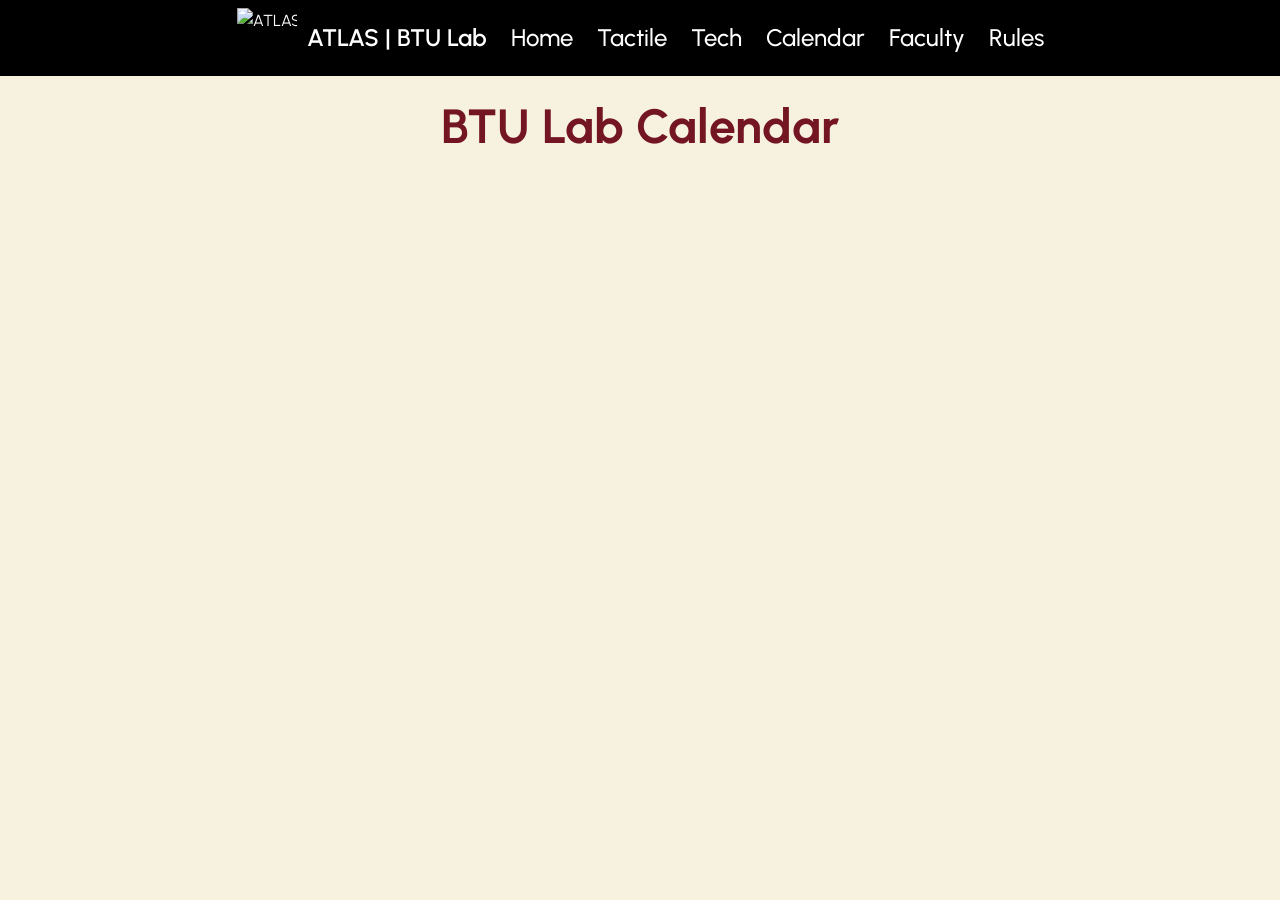
==== calendar.html @ e051cff7 "update logo" ====
<!DOCTYPE html>
<html lang="en">
    <head>
        <meta charset="UTF-8">
        <meta name="viewport" content="width=device-width, initial-scale=1.0">
        <link href="https://fonts.googleapis.com/css2?family=Urbanist:ital,wght@0,100..900;1,100..900&display=swap" rel="stylesheet">
        <link rel="icon" href="/assets/BTU.jpeg">

        <link rel="icon" href="assets/transplogo.png">
        <title>Calendar</title>
    </head>

    <body>
        <link rel="stylesheet" href="style.css">
        <header>
            <br>
            <h1><center>BTU Lab Calendar</center></h1>
            <nav>
                <a href="index.html" class="nav-logo">
                    <img src="assets/transplogo.png" alt="ATLAS | BTU Lab">
                    <span> ATLAS | BTU Lab</span>
                </a>
                <a href="index.html">Home</a>
                <a href="tactile.html">Tactile</a>
                <a href="tech.html">Tech</a>
                <a href="calendar.html">Calendar</a>
                <a href="faculty.html">Faculty</a>
                <a href="rules.html">Rules</a>
            </nav>
        </header>

        
    

    <iframe
        src="https://calendar.google.com/calendar/u/0/newembed?color=%2392e1c0&color=%23cd74e6&color=%23f83a22&color=%23fad165&src=01c19e46b7d1df63b8c2bf86c13e9e8d4dd48407953069b76258fa20a9f6e946@group.calendar.google.com&src=1d4bdcc88938abd2d291838c548916abba1d14f79ad53e49a62b76c16d0ce4fc@group.calendar.google.com&src=917af08c35085b7a6203c14ddcfb9a84b26f31030114e022d423518e82d442e3@group.calendar.google.com&src=atlasbtulab@gmail.com"
        style="border: 0"
        width="100%"
        height="700"
        frameborder="0"
        scrolling="no">
    </iframe>
</section>

        </main>
    </body>
</html>
---- style.css ----
html {
    min-height: 100%;
    margin: 0;
}
body {
    font-family: "Urbanist", sans-serif;
    font-weight: 400;
    font-style: normal;
    line-height: 1.6;
    background-color: #F6F2DF;
    color: #001b29;
    display: flex;
    flex-direction: column;
    min-height: 100vh; 
    margin: 0;
    overflow-x: hidden;
    overflow-y: auto;
    overscroll-behavior-y: none;
    height: 100%;
    padding-left: 20px;
    padding-right: 20px;
}

header {
    padding-top: 30px;
}

h1 {
    font-size: 3rem;
    font-weight: 700;
    color: #731523;
}

h2 {
    font-size: 2rem;
    font-weight: 600;
    color: #00507A;
}

/*nav h2{
    font-weight: 400;
}*/

h3 {
    font-size: 1.5rem;
    font-weight: 500;
    color: #A04000;
}

/* Faculty/staff directory */
#spring-2026-staff,
#emeritus {
    display: grid;
    grid-template-columns: repeat(2, minmax(0, 1fr));
    gap: 2rem;
}

#spring-2026-staff > h2,
#emeritus > h2 {
    grid-column: 1 / -1;
    margin-bottom: 0;
}

.staff-member {
    display: flex;
    align-items: flex-start;
    gap: 1rem;
}

.staff-member img {
    width: 150px;
    height: 150px;
    border: 2px solid #203354;
    flex: 0 0 120px;
    object-fit: cover;
    border-radius: 50%;
}

.staff-member h3 {
    margin-top: 0;
}

.resource-buttons {
    display: flex;
    justify-content: center;
    align-items: center;
    flex-wrap: wrap;
    gap: 0.75rem;
}

.resource-buttons a {
    padding: 0.65rem 1rem;
    border-radius: 0.4rem;
    background-color: #00507A;
    color: #ffffff;
    font-weight: 600;
    text-decoration: none;
}

.resource-buttons a:hover,
.resource-buttons a:focus-visible {
    background-color: #731523;
}

@media (max-width: 800px) {
    #spring-2026-staff,
    #emeritus {
        grid-template-columns: 1fr;
    }
}
.banner{
    text-align: center;
}
/* home page */
.who, .how, .when, .what, .where, .workshop {
    align-items: center;
    display: flex;
    gap: 20px;
    padding: 20px;
}

.who .section-text, .how .section-text, .when .section-text,
.what .section-text, .where .section-text, .workshop .section-text,
.who img, .how img, .when img, .what img, .workshop img,
.where iframe {
    flex: 1 1 0;
    min-width: 0;
}

.who img, .how img, .when img, .what img, .workshop img {
    width: 100%;
    height: auto;
    display: block;
}

.support {
    padding: 0 20px;
}

.section-text h2 {
    margin: 0 0 10px;
}

.text-box {
    width: auto;
    height: auto;
    max-width: 500px;
}
/* tactile page */
main.page {
    padding: 0 20px;
}

.page img.wrap-right {
    float: right;
    width: 500px;
    max-width: 40%;            
    height: auto;
    margin: 0 250px 15px 20px; 
}
.page img.wrap-left {
    float: left;
    width: 500px;
    max-width: 40%;
    height: auto;
    margin: 0 100px 15px 0;   /* top right bottom left */
}

.page h2 {
    clear: both;
}
.where iframe {
    width: 100%;
    height: 450px; 
    border: 0;
}
.instagram {
    display: flex;
    align-items: center;
    justify-content: center;
    background-color: #363737;
    width: 50px;
    height: 50px;
    border-radius: 50%;
    margin: 0 auto;
}
nav {
    background-color: #000;
    position: fixed;
    top: 0;
    left: 0;
    width: 100%;
    z-index: 1000;
    box-sizing: border-box;

    display: flex;
    align-items: center;
    justify-content: center;
    flex-wrap: wrap;
    gap: 12px 24px;

    padding: 8px 16px;
}

/* Logo and lab name */
nav .nav-logo {
    display: flex;
    align-items: center;
    gap: 10px;

    text-decoration: none;
    color: white;
    white-space: nowrap;
}

nav .nav-logo img {
    width: 60px;
    height: 60px;
    object-fit: contain;
    display: block;
}

nav .nav-logo span {
    font-size: 24px;
    font-weight: 600;
}

/* Navigation links */
nav > a:not(.nav-logo) {
    color: white;
    font-size: 24px;
    font-weight: 500;
    white-space: nowrap;
    text-decoration: none;
}

nav > a:visited {
    color: white;
}

nav > a:hover,
nav > a:focus-visible {
    color: #f6f2df;
}

/* Phone layout */
@media (max-width: 650px) {
    body{
        padding-top: 40px;
    }
    nav {
        justify-content: center;
        gap: 10px 18px;
        padding: 8px 10px 12px;
    }

    nav .nav-logo {
        flex: 0 0 100%;
        justify-content: center;
        gap: 8px;
    }

    nav .nav-logo img {
        width: 32px;
        height: 32px;
    }

    nav .nav-logo span {
        font-size: 14px;
    }

    nav > a:not(.nav-logo) {
        font-size: 14px;
    }
}

footer {
    background-color: #e6e2d0;
    bottom: 0;
    left: 0;
    width: 100%;
    z-index: 9999;
    box-sizing: border-box;  
    padding: 20px;            
}


/* WHO, HOW, WHEN, WHAT, WHERE cards */

.who,
.how,
.when,
.what,
.where {
    box-sizing: border-box;
    width: 88%;
    max-width: 1400px;
    margin: 45px auto;
    padding: 35px;

    background-color: #E8F3F8;
    border-radius: 18px;
    box-shadow: 0 4px 14px rgba(0, 27, 41, 0.08);

    display: grid;
    grid-template-columns: minmax(0, 1.4fr) minmax(0, 1fr);
    align-items: center;
    gap: 35px;
}

/* Section headings */

.who h2,
.how h2,
.when h2,
.what h2,
.where h2 {
    color: #134777;
    margin-top: 0;
    margin-bottom: 18px;
    text-shadow: 4px 6px 12px 0px rgba(0, 0, 255, 0.3);
}
/* tools */
.tools {
    box-sizing: border-box;
    width: 88%;
    max-width: 1400px;
    margin: 45px auto;
    padding: 35px;

    background-color: #daf0e3;
    border-radius: 18px;
    box-shadow: 0 4px 14px rgba(0, 27, 41, 0.08);

    display: grid;
    grid-template-columns: minmax(0, 0.6fr) minmax(0, 1fr);
    align-items: start;
    gap: 35px;
}

.tools-left {
    min-width: 0;
}

.tools h2 {
    color: #134777;
    margin-top: 0;
    margin-bottom: 18px;
}

.tools-left p {
    line-height: 1.6;
    margin-bottom: 22px;
}

.tools-left img {
    display: block;
    width: 100%;
    max-width: 500px;
    height: auto;
    border-radius: 10px;
}

.tools-right {
    display: flex;
    flex-direction: column;
    align-items: center;
    min-width: 0;
    padding-top: 125px;
}

.tools-right h3 {
    margin-top: 0;
    margin-bottom: 20px;
    text-align: center;
}


.tools-right table {
    width: 100%;
    border-collapse: collapse;
}

.tools-right td {
    vertical-align: top;
    padding: 0 8px 0 0;
}

.tools-right ul {
    padding-left: 20px;
    margin-top: 0;
}

.tools-right li {
    margin-bottom: 10px;
}
/* Woodshop */
.woodshop {
    box-sizing: border-box;
    width: 88%;
    max-width: 1400px;
    margin: 45px auto;
    padding: 35px;

    background-color: #fef3ff;
    border-radius: 18px;
    box-shadow: 0 4px 14px rgba(0, 27, 41, 0.08);

    display: grid;
    grid-template-columns: minmax(0, 0.8fr) minmax(0, 1fr);
    align-items: start;
    gap: 35px;
}

.woodshop-left {
    min-width: 0;
}

.woodshop h2 {
    margin-top: 0;
    margin-bottom: 18px;
}

.woodshop-left p {
    max-width: 500px;
    line-height: 1.6;
    margin-bottom: 22px;
}

.woodshop-left img {
    display: block;
    width: 100%;
    max-width: 500px;
    height: auto;
    border-radius: 10px;
}

.woodshop-right {
    display: flex;
    flex-direction: column;
    align-items: center;
    min-width: 0;
    padding-top: 150px;
}

.woodshop-right h3 {
    margin-top: 0;
    margin-bottom: 20px;
    text-align: center;
}

.woodshop-right table {
    width: 100%;
    border-collapse: collapse;
}

.woodshop-right td {
    vertical-align: top;
    padding-right: 8px;
}

.woodshop-right ul {
    padding-left: 20px;
    margin-top: 0;
}

.woodshop-right li {
    margin-bottom: 10px;
}

.woodshop-right > p {
    text-align: center;
    margin-top: 20px;
}

/* Sewing */
.sewing {
    box-sizing: border-box;
    width: 88%;
    max-width: 1400px;
    margin: 45px auto;
    padding: 35px;

    background-color: #feffdc;
    border-radius: 18px;
    box-shadow: 0 4px 14px rgba(0, 27, 41, 0.08);

    display: grid;
    grid-template-columns: minmax(0, 0.7fr) minmax(0, 1fr);
    align-items: start;
    gap: 35px;
}

.sewing-left {
    min-width: 0;
}

.sewing-left img {
    display: block;
    width: 100%;
    max-width: 500px;
    height: auto;
    border-radius: 10px;
    margin-bottom: 20px;
}

.sewing-left p {
    max-width: 500px;
    line-height: 1.6;
}

.sewing-right {
    display: flex;
    flex-direction: column;
    align-items: center;
    min-width: 0;
    padding-top: 150px;
}

.sewing-right h3 {
    margin-top: 0;
    margin-bottom: 20px;
    text-align: center;
}

.sewing-right table {
    width: 100%;
    border-collapse: collapse;
}

.sewing-right td {
    vertical-align: top;
    padding-right: 8px;
}

.sewing-right ul {
    padding-left: 20px;
    margin-top: 0;
}

.sewing-right li {
    margin-bottom: 10px;
}


/* Text inside each card */

.section-text {
    min-width: 0;
}

.text-box {
    font-size: 20px;
    line-height: 1.7;
    color: #001B29;
    margin: 0;
}

/* Keep images contained within their cards */

.who img,
.how img,
.when img,
.what img {
    display: block;
    width: 100%;
    height: 280px;
    object-fit: cover;
    object-position: center;
    border-radius: 12px;
}

/* Make the map fit the WHERE card */

.where iframe {
    width: 100%;
    height: 280px;
    border: 0;
    border-radius: 12px;
}

/* Responsive layout for phones and smaller screens */

@media (max-width: 700px) {
    .who,
    .how,
    .when,
    .what,
    .where {
        width: 92%;
        padding: 22px;
        margin: 25px auto;
        grid-template-columns: 1fr;
        gap: 20px;
    }

    .who img,
    .how img,
    .when img,
    .what img,
    .where iframe {
        height: 230px;
    }

    .text-box {
        font-size: 18px;
    }
    .page-banner {
    width: 100%;
    margin: 0;
    padding: 0;
    overflow: hidden;
    line-height: 0;
    }

    .page-banner img {
    display: block;
    width: 100%;
    height: auto;
    max-height: 350px;
    object-fit: contain;
}
    @media (max-width: 700px) {
    .page-banner img {
        height: 200px;
    }
}
}
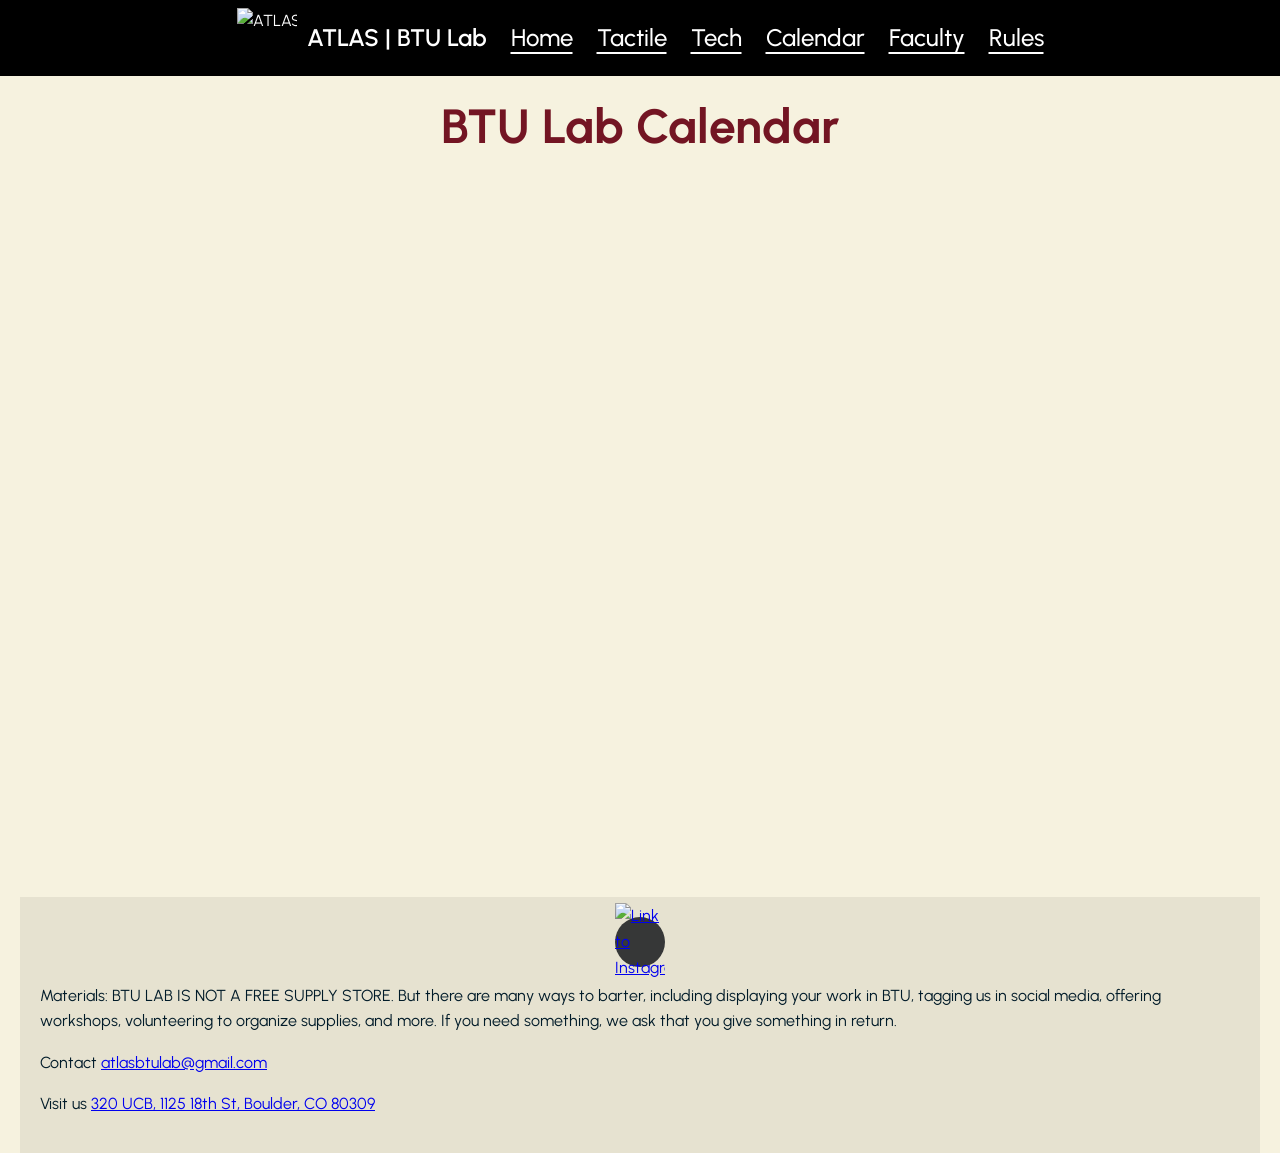
==== commit e5104404: "update footers & add rules cards" ====
--- a/calendar.html
+++ b/calendar.html
@@ -41,7 +41,15 @@
         scrolling="no">
     </iframe>
 </section>
+</main>
 
-        </main>
-    </body>
+    <footer>
+        <a href="https://www.instagram.com/btulab_cu/?hl=en" class="instagram">
+            <img src="assets/instagramwhite.png" alt="Link to Instagram" width="50px">
+        </a>
+        <p>Materials: BTU LAB IS NOT A FREE SUPPLY STORE. But there are many ways to barter, including displaying your work in BTU, tagging us in social media, offering workshops, volunteering to organize supplies, and more. If you need something, we ask that you give something in return.</p>
+        <p>Contact <a href="atlasbtulab@gmail.com">atlasbtulab@gmail.com</a></p>
+        <p>Visit us <a href="https://www.google.com/maps?cid=11875662464295010368&g_mp=CiVnb29nbGUubWFwcy5wbGFjZXMudjEuUGxhY2VzLkdldFBsYWNlEAMYASAF">320 UCB, 1125 18th St, Boulder, CO 80309</a></p>
+    </footer>
+    </body> 
 </html>
--- a/style.css
+++ b/style.css
@@ -2,6 +2,7 @@
     min-height: 100%;
     margin: 0;
 }
+
 body {
     font-family: "Urbanist", sans-serif;
     font-weight: 400;
@@ -11,169 +12,37 @@
     color: #001b29;
     display: flex;
     flex-direction: column;
-    min-height: 100vh; 
+    min-height: 100vh;
+    height: 100%;
     margin: 0;
+    padding-left: 20px;
+    padding-right: 20px;
     overflow-x: hidden;
     overflow-y: auto;
     overscroll-behavior-y: none;
-    height: 100%;
-    padding-left: 20px;
-    padding-right: 20px;
-}
-
-header {
-    padding-top: 30px;
-}
-
-h1 {
-    font-size: 3rem;
-    font-weight: 700;
-    color: #731523;
-}
-
-h2 {
-    font-size: 2rem;
-    font-weight: 600;
-    color: #00507A;
-}
-
-/*nav h2{
-    font-weight: 400;
-}*/
-
-h3 {
-    font-size: 1.5rem;
-    font-weight: 500;
-    color: #A04000;
-}
-
-/* Faculty/staff directory */
-#spring-2026-staff,
-#emeritus {
-    display: grid;
-    grid-template-columns: repeat(2, minmax(0, 1fr));
-    gap: 2rem;
-}
-
-#spring-2026-staff > h2,
-#emeritus > h2 {
-    grid-column: 1 / -1;
-    margin-bottom: 0;
-}
-
-.staff-member {
-    display: flex;
-    align-items: flex-start;
-    gap: 1rem;
-}
-
-.staff-member img {
-    width: 150px;
-    height: 150px;
-    border: 2px solid #203354;
-    flex: 0 0 120px;
-    object-fit: cover;
-    border-radius: 50%;
-}
-
-.staff-member h3 {
-    margin-top: 0;
-}
-
-.resource-buttons {
-    display: flex;
-    justify-content: center;
-    align-items: center;
-    flex-wrap: wrap;
-    gap: 0.75rem;
-}
-
-.resource-buttons a {
-    padding: 0.65rem 1rem;
-    border-radius: 0.4rem;
-    background-color: #00507A;
-    color: #ffffff;
-    font-weight: 600;
-    text-decoration: none;
-}
-
-.resource-buttons a:hover,
-.resource-buttons a:focus-visible {
-    background-color: #731523;
-}
-
-@media (max-width: 800px) {
-    #spring-2026-staff,
-    #emeritus {
-        grid-template-columns: 1fr;
-    }
-}
-.banner{
-    text-align: center;
-}
-/* home page */
-.who, .how, .when, .what, .where, .workshop {
-    align-items: center;
-    display: flex;
-    gap: 20px;
-    padding: 20px;
-}
-
-.who .section-text, .how .section-text, .when .section-text,
-.what .section-text, .where .section-text, .workshop .section-text,
-.who img, .how img, .when img, .what img, .workshop img,
-.where iframe {
-    flex: 1 1 0;
-    min-width: 0;
-}
-
-.who img, .how img, .when img, .what img, .workshop img {
-    width: 100%;
-    height: auto;
-    display: block;
-}
-
-.support {
-    padding: 0 20px;
-}
-
-.section-text h2 {
-    margin: 0 0 10px;
-}
+}
+
+header { padding-top: 30px; }
+
+h1 { font-size: 3rem;   font-weight: 700; color: #731523; }
+h2 { font-size: 2rem;   font-weight: 600; color: #00507A; }
+h3 { font-size: 1.5rem; font-weight: 500; color: #A04000; }
+
+.banner { text-align: center; }
+
+.support { padding: 0 20px; }
+
+.section-text { min-width: 0; }
+.section-text h2 { margin: 0 0 10px; }
 
 .text-box {
-    width: auto;
-    height: auto;
     max-width: 500px;
-}
-/* tactile page */
-main.page {
-    padding: 0 20px;
-}
-
-.page img.wrap-right {
-    float: right;
-    width: 500px;
-    max-width: 40%;            
-    height: auto;
-    margin: 0 250px 15px 20px; 
-}
-.page img.wrap-left {
-    float: left;
-    width: 500px;
-    max-width: 40%;
-    height: auto;
-    margin: 0 100px 15px 0;   /* top right bottom left */
-}
-
-.page h2 {
-    clear: both;
-}
-.where iframe {
-    width: 100%;
-    height: 450px; 
-    border: 0;
-}
+    font-size: 20px;
+    line-height: 1.7;
+    color: #001B29;
+    margin: 0;
+}
+
 .instagram {
     display: flex;
     align-items: center;
@@ -184,6 +53,15 @@
     border-radius: 50%;
     margin: 0 auto;
 }
+
+footer {
+    background-color: #e6e2d0;
+    width: 100%;
+    box-sizing: border-box;
+    padding: 20px;
+}
+
+/* Navbar */
 nav {
     background-color: #000;
     position: fixed;
@@ -192,22 +70,18 @@
     width: 100%;
     z-index: 1000;
     box-sizing: border-box;
-
     display: flex;
     align-items: center;
     justify-content: center;
     flex-wrap: wrap;
     gap: 12px 24px;
-
     padding: 8px 16px;
 }
 
-/* Logo and lab name */
 nav .nav-logo {
     display: flex;
     align-items: center;
     gap: 10px;
-
     text-decoration: none;
     color: white;
     white-space: nowrap;
@@ -225,343 +99,93 @@
     font-weight: 600;
 }
 
-/* Navigation links */
 nav > a:not(.nav-logo) {
     color: white;
     font-size: 24px;
     font-weight: 500;
     white-space: nowrap;
+    text-decoration: underline;
+    text-underline-offset: 6px;
+    text-decoration-thickness: 2px;
+}
+
+nav > a:hover,
+nav > a:focus-visible { color: #f6f2df; }
+
+/* Staff page */
+#spring-2026-staff,
+#emeritus {
+    display: grid;
+    grid-template-columns: repeat(2, minmax(0, 1fr));
+    gap: 2rem;
+}
+
+#spring-2026-staff > h2,
+#emeritus > h2 {
+    grid-column: 1 / -1;
+    margin-bottom: 0;
+}
+
+.staff-member {
+    display: flex;
+    align-items: flex-start;
+    gap: 1rem;
+}
+
+.staff-member img {
+    width: 150px;
+    height: 150px;
+    border: 2px solid #203354;
+    flex: 0 0 120px;
+    object-fit: cover;
+    border-radius: 50%;
+}
+
+.staff-member h3 { margin-top: 0; }
+
+.resource-buttons {
+    display: flex;
+    justify-content: center;
+    align-items: center;
+    flex-wrap: wrap;
+    gap: 0.75rem;
+}
+
+.resource-buttons a {
+    padding: 0.65rem 1rem;
+    border-radius: 0.4rem;
+    background-color: #00507A;
+    color: #ffffff;
+    font-weight: 600;
     text-decoration: none;
 }
 
-nav > a:visited {
-    color: white;
-}
-
-nav > a:hover,
-nav > a:focus-visible {
-    color: #f6f2df;
-}
-
-/* Phone layout */
-@media (max-width: 650px) {
-    body{
-        padding-top: 40px;
-    }
-    nav {
-        justify-content: center;
-        gap: 10px 18px;
-        padding: 8px 10px 12px;
-    }
-
-    nav .nav-logo {
-        flex: 0 0 100%;
-        justify-content: center;
-        gap: 8px;
-    }
-
-    nav .nav-logo img {
-        width: 32px;
-        height: 32px;
-    }
-
-    nav .nav-logo span {
-        font-size: 14px;
-    }
-
-    nav > a:not(.nav-logo) {
-        font-size: 14px;
-    }
-}
-
-footer {
-    background-color: #e6e2d0;
-    bottom: 0;
-    left: 0;
-    width: 100%;
-    z-index: 9999;
-    box-sizing: border-box;  
-    padding: 20px;            
-}
-
-
-/* WHO, HOW, WHEN, WHAT, WHERE cards */
-
-.who,
-.how,
-.when,
-.what,
-.where {
+.resource-buttons a:hover,
+.resource-buttons a:focus-visible { background-color: #731523; }
+
+/* Home page cards */
+:is(.who, .how, .when, .what, .where) {
     box-sizing: border-box;
     width: 88%;
     max-width: 1400px;
     margin: 45px auto;
     padding: 35px;
-
     background-color: #E8F3F8;
     border-radius: 18px;
     box-shadow: 0 4px 14px rgba(0, 27, 41, 0.08);
-
     display: grid;
     grid-template-columns: minmax(0, 1.4fr) minmax(0, 1fr);
     align-items: center;
     gap: 35px;
 }
 
-/* Section headings */
-
-.who h2,
-.how h2,
-.when h2,
-.what h2,
-.where h2 {
+:is(.who, .how, .when, .what, .where) h2 {
     color: #134777;
     margin-top: 0;
     margin-bottom: 18px;
-    text-shadow: 4px 6px 12px 0px rgba(0, 0, 255, 0.3);
-}
-/* tools */
-.tools {
-    box-sizing: border-box;
-    width: 88%;
-    max-width: 1400px;
-    margin: 45px auto;
-    padding: 35px;
-
-    background-color: #daf0e3;
-    border-radius: 18px;
-    box-shadow: 0 4px 14px rgba(0, 27, 41, 0.08);
-
-    display: grid;
-    grid-template-columns: minmax(0, 0.6fr) minmax(0, 1fr);
-    align-items: start;
-    gap: 35px;
-}
-
-.tools-left {
-    min-width: 0;
-}
-
-.tools h2 {
-    color: #134777;
-    margin-top: 0;
-    margin-bottom: 18px;
-}
-
-.tools-left p {
-    line-height: 1.6;
-    margin-bottom: 22px;
-}
-
-.tools-left img {
-    display: block;
-    width: 100%;
-    max-width: 500px;
-    height: auto;
-    border-radius: 10px;
-}
-
-.tools-right {
-    display: flex;
-    flex-direction: column;
-    align-items: center;
-    min-width: 0;
-    padding-top: 125px;
-}
-
-.tools-right h3 {
-    margin-top: 0;
-    margin-bottom: 20px;
-    text-align: center;
-}
-
-
-.tools-right table {
-    width: 100%;
-    border-collapse: collapse;
-}
-
-.tools-right td {
-    vertical-align: top;
-    padding: 0 8px 0 0;
-}
-
-.tools-right ul {
-    padding-left: 20px;
-    margin-top: 0;
-}
-
-.tools-right li {
-    margin-bottom: 10px;
-}
-/* Woodshop */
-.woodshop {
-    box-sizing: border-box;
-    width: 88%;
-    max-width: 1400px;
-    margin: 45px auto;
-    padding: 35px;
-
-    background-color: #fef3ff;
-    border-radius: 18px;
-    box-shadow: 0 4px 14px rgba(0, 27, 41, 0.08);
-
-    display: grid;
-    grid-template-columns: minmax(0, 0.8fr) minmax(0, 1fr);
-    align-items: start;
-    gap: 35px;
-}
-
-.woodshop-left {
-    min-width: 0;
-}
-
-.woodshop h2 {
-    margin-top: 0;
-    margin-bottom: 18px;
-}
-
-.woodshop-left p {
-    max-width: 500px;
-    line-height: 1.6;
-    margin-bottom: 22px;
-}
-
-.woodshop-left img {
-    display: block;
-    width: 100%;
-    max-width: 500px;
-    height: auto;
-    border-radius: 10px;
-}
-
-.woodshop-right {
-    display: flex;
-    flex-direction: column;
-    align-items: center;
-    min-width: 0;
-    padding-top: 150px;
-}
-
-.woodshop-right h3 {
-    margin-top: 0;
-    margin-bottom: 20px;
-    text-align: center;
-}
-
-.woodshop-right table {
-    width: 100%;
-    border-collapse: collapse;
-}
-
-.woodshop-right td {
-    vertical-align: top;
-    padding-right: 8px;
-}
-
-.woodshop-right ul {
-    padding-left: 20px;
-    margin-top: 0;
-}
-
-.woodshop-right li {
-    margin-bottom: 10px;
-}
-
-.woodshop-right > p {
-    text-align: center;
-    margin-top: 20px;
-}
-
-/* Sewing */
-.sewing {
-    box-sizing: border-box;
-    width: 88%;
-    max-width: 1400px;
-    margin: 45px auto;
-    padding: 35px;
-
-    background-color: #feffdc;
-    border-radius: 18px;
-    box-shadow: 0 4px 14px rgba(0, 27, 41, 0.08);
-
-    display: grid;
-    grid-template-columns: minmax(0, 0.7fr) minmax(0, 1fr);
-    align-items: start;
-    gap: 35px;
-}
-
-.sewing-left {
-    min-width: 0;
-}
-
-.sewing-left img {
-    display: block;
-    width: 100%;
-    max-width: 500px;
-    height: auto;
-    border-radius: 10px;
-    margin-bottom: 20px;
-}
-
-.sewing-left p {
-    max-width: 500px;
-    line-height: 1.6;
-}
-
-.sewing-right {
-    display: flex;
-    flex-direction: column;
-    align-items: center;
-    min-width: 0;
-    padding-top: 150px;
-}
-
-.sewing-right h3 {
-    margin-top: 0;
-    margin-bottom: 20px;
-    text-align: center;
-}
-
-.sewing-right table {
-    width: 100%;
-    border-collapse: collapse;
-}
-
-.sewing-right td {
-    vertical-align: top;
-    padding-right: 8px;
-}
-
-.sewing-right ul {
-    padding-left: 20px;
-    margin-top: 0;
-}
-
-.sewing-right li {
-    margin-bottom: 10px;
-}
-
-
-/* Text inside each card */
-
-.section-text {
-    min-width: 0;
-}
-
-.text-box {
-    font-size: 20px;
-    line-height: 1.7;
-    color: #001B29;
-    margin: 0;
-}
-
-/* Keep images contained within their cards */
-
-.who img,
-.how img,
-.when img,
-.what img {
+}
+
+:is(.who, .how, .when, .what) img {
     display: block;
     width: 100%;
     height: 280px;
@@ -570,8 +194,6 @@
     border-radius: 12px;
 }
 
-/* Make the map fit the WHERE card */
-
 .where iframe {
     width: 100%;
     height: 280px;
@@ -579,14 +201,218 @@
     border-radius: 12px;
 }
 
-/* Responsive layout for phones and smaller screens */
+/* Workshop (still a flex row) */
+.workshop {
+    display: flex;
+    align-items: center;
+    gap: 20px;
+    padding: 20px;
+}
+
+.workshop .section-text,
+.workshop img {
+    flex: 1 1 0;
+    min-width: 0;
+}
+
+.workshop img {
+    display: block;
+    width: 100%;
+    height: auto;
+}
+
+/* Tactile  */
+main.page { padding: 0 20px; }
+
+.page h2 { clear: both; }
+
+.page img.wrap-right {
+    float: right;
+    width: 500px;
+    max-width: 40%;
+    height: auto;
+    margin: 0 250px 15px 20px;
+}
+
+.page img.wrap-left {
+    float: left;
+    width: 500px;
+    max-width: 40%;
+    height: auto;
+    margin: 0 100px 15px 0;
+}
+
+/* Tools, Woodshop, etc. cards */
+:is(.tools, .woodshop, .sewing, .electronics, .lasers, .printers, .cnc, .rules, .policies) {
+    box-sizing: border-box;
+    width: 88%;
+    max-width: 1400px;
+    margin: 45px auto;
+    padding: 35px;
+    background-color: var(--bg);
+    border-radius: 18px;
+    box-shadow: 0 4px 14px rgba(0, 27, 41, 0.08);
+    display: grid;
+    grid-template-columns: minmax(0, var(--left-col)) minmax(0, 1fr);
+    align-items: start;
+    gap: 35px;
+}
+
+:is(.tools, .woodshop) h2 {
+    margin-top: 0;
+    margin-bottom: 18px;
+}
+
+/* Left column */
+:is(.tools-left, .woodshop-left, .sewing-left, .electronics-left, .lasers-left, .printers-left, 
+.cnc-left, .rules-left, .policies-left) {
+    min-width: 0;
+
+    & p {
+        max-width: var(--text-max, 500px);
+        line-height: 1.6;
+        margin-bottom: 22px;
+    }
+
+    & img {
+        display: block;
+        width: 100%;
+        max-width: 500px;
+        height: auto;
+        border-radius: 10px;
+    }
+}
+
+/* Right column */
+:is(.tools-right, .woodshop-right, .sewing-right, .electronics-right, .lasers-right, .printers-right, 
+.cnc-right, .rules-right, .policies-right) {
+    display: flex;
+    flex-direction: column;
+    align-items: center;
+    min-width: 0;
+    padding-top: var(--right-pad, 150px);
+
+    & h3 {
+        margin-top: 0;
+        margin-bottom: 20px;
+        text-align: center;
+    }
+
+    & table {
+        width: 100%;
+        border-collapse: collapse;
+    }
+
+    & td {
+        vertical-align: top;
+        padding: 0 8px 0 0;
+    }
+
+    & ul {
+        padding-left: 20px;
+        margin-top: 0;
+    }
+
+    & li { margin-bottom: 10px; }
+}
+
+/* Per-section differences */
+.tools {
+    --bg: #daf0e3;
+    --left-col: 0.6fr;
+    --right-pad: 125px;
+    --text-max: none;
+}
+.tools h2 { color: #134777; }
+
+.woodshop {
+    --bg: #fef3ff;
+    --left-col: 0.8fr;
+}
+.woodshop-right > p {
+    text-align: center;
+    margin-top: 20px;
+}
+
+.sewing {
+    --bg: #feffdc;
+    --left-col: 0.7fr;
+}
+.sewing-left img { margin-bottom: 20px; }
+
+.electronics {
+    --bg: #dff3f3;
+    --left-col: 0.7fr;
+}
+
+.lasers {
+    --bg: #f9d3d3;
+    --left-col: 0.7fr;
+}
+
+.printers {
+    --bg: #d9c2f0;
+    --left-col: 0.7fr;
+}
+
+.cnc {
+    --bg: #b9d4f5;
+    --left-col: 0.7fr;
+}
+.rules {
+    --bg: #ffe9d2;
+    --left-col: 1fr;
+    --right-pad: 0px;
+    align-items: start;
+}
+.rules > h2 {
+    grid-column: 1 / -1;
+    margin: 0;
+}
+.rules-title h2 { margin: 0 0 10px; }
+.rules-gif img {
+    display: block;
+    max-width: 100%;
+    height: auto;
+}
+.rules-left ul {
+    padding-left: 20px;
+    margin-top: 0;
+}
+.rules-left li { margin-bottom: 10px; }
+
+
+.policies{
+    --bg: #e8eaf6;
+    --left-col: 0.7fr;
+}
+/* Desktop & Mobile */
+@media (max-width: 800px) {
+    #spring-2026-staff,
+    #emeritus { grid-template-columns: 1fr; }
+}
+
+@media (max-width: 650px) {
+    body { padding-top: 40px; }
+
+    nav {
+        gap: 10px 18px;
+        padding: 8px 10px 12px;
+    }
+
+    nav .nav-logo {
+        flex: 0 0 100%;
+        justify-content: center;
+        gap: 8px;
+    }
+
+    nav .nav-logo img { width: 32px; height: 32px; }
+    nav .nav-logo span { font-size: 14px; }
+    nav > a:not(.nav-logo) { font-size: 14px; }
+}
 
 @media (max-width: 700px) {
-    .who,
-    .how,
-    .when,
-    .what,
-    .where {
+    :is(.who, .how, .when, .what, .where, .tools, .woodshop, .sewing, .electronics, .lasers, .printers, .cnc) {
         width: 92%;
         padding: 22px;
         margin: 25px auto;
@@ -594,35 +420,24 @@
         gap: 20px;
     }
 
-    .who img,
-    .how img,
-    .when img,
-    .what img,
-    .where iframe {
-        height: 230px;
-    }
-
-    .text-box {
-        font-size: 18px;
-    }
+    :is(.who, .how, .when, .what) img,
+    .where iframe { height: 230px; }
+
+    .text-box { font-size: 18px; }
+
     .page-banner {
-    width: 100%;
-    margin: 0;
-    padding: 0;
-    overflow: hidden;
-    line-height: 0;
+        width: 100%;
+        margin: 0;
+        padding: 0;
+        overflow: hidden;
+        line-height: 0;
     }
 
     .page-banner img {
-    display: block;
-    width: 100%;
-    height: auto;
-    max-height: 350px;
-    object-fit: contain;
-}
-    @media (max-width: 700px) {
-    .page-banner img {
+        display: block;
+        width: 100%;
         height: 200px;
-    }
-}
+        max-height: 350px;
+        object-fit: contain;
+    }
 }
